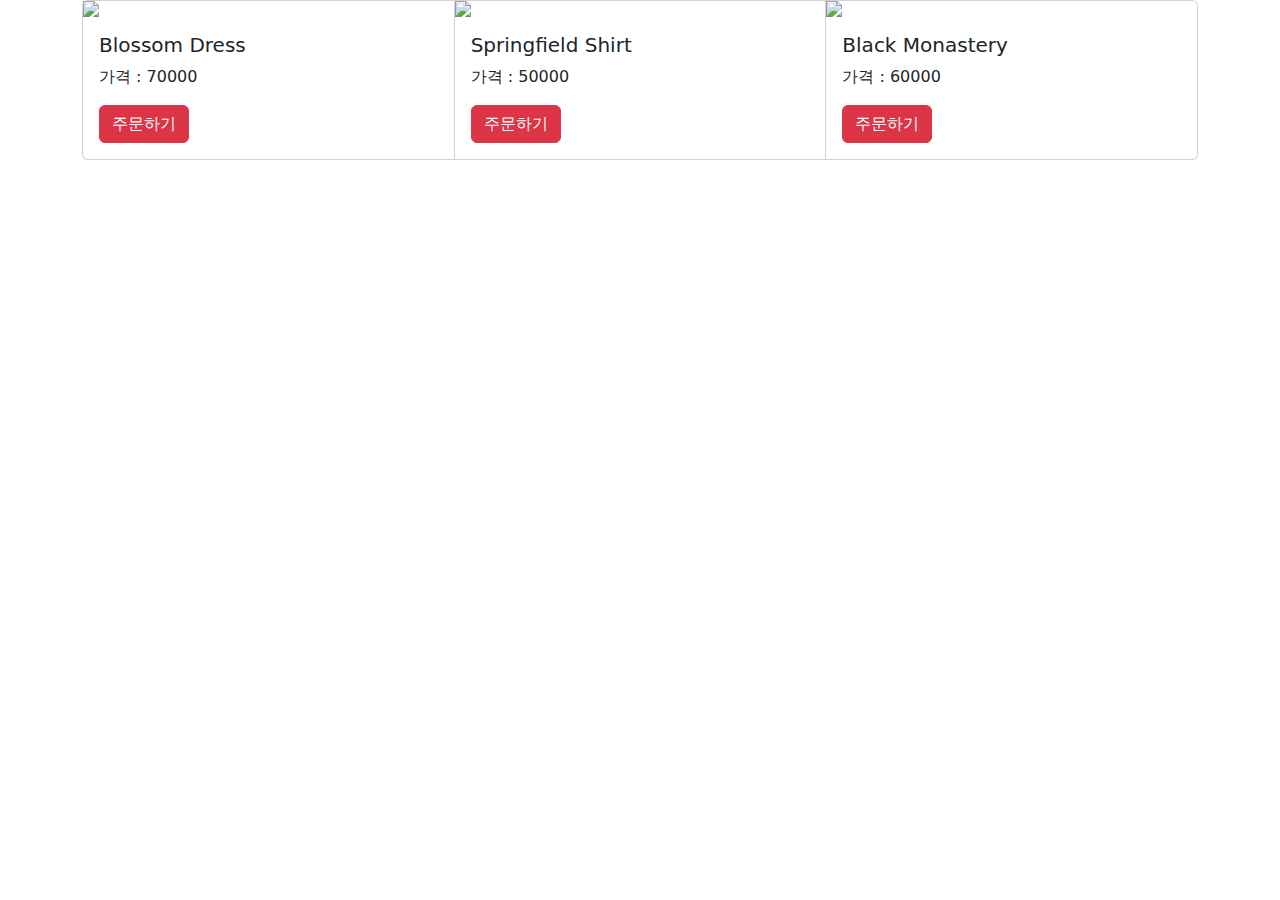
==== list.html @ 208f3b7a "re-first commit" ====
<!DOCTYPE html>
<html lang="ko">

<head>
    <meta charset="UTF-8">
    <meta name="viewport" content="width=device-width, initial-scale=1.0">
    <title>리스트</title>
    <link href="https://cdn.jsdelivr.net/npm/bootstrap@5.3.3/dist/css/bootstrap.min.css" rel="stylesheet"
        integrity="sha384-QWTKZyjpPEjISv5WaRU9OFeRpok6YctnYmDr5pNlyT2bRjXh0JMhjY6hW+ALEwIH" crossorigin="anonymous">
    <script src="https://cdn.jsdelivr.net/npm/bootstrap@5.3.3/dist/js/bootstrap.bundle.min.js"
        integrity="sha384-YvpcrYf0tY3lHB60NNkmXc5s9fDVZLESaAA55NDzOxhy9GkcIdslK1eN7N6jIeHz"
        crossorigin="anonymous"></script>

</head>

<body>

    <div class="card-group container">
        <div class="card">
            <img src="https://via.placeholder.com/600">
            <div class="card-body">
                <h5 class="product-name">Card title</h5>
                <p>가격 : <span class="product-price">40000</span></p>
                <button class="btn btn-danger">주문하기</button>
            </div>
        </div>
        <div class="card">
            <img src="https://via.placeholder.com/600">
            <div class="card-body">
                <h5 class="product-name">Card title</h5>
                <p>가격 : <span class="product-price">70000</span></p>
                <button class="btn btn-danger">주문하기</button>
            </div>
        </div>
        <div class="card">
            <img src="https://via.placeholder.com/600">
            <div class="card-body">
                <h5 class="product-name">Card title</h5>
                <p>가격 : <span class="product-price">70000</span></p>
                <button class="btn btn-danger">주문하기</button>
            </div>
        </div>
    </div>

    <script>

        fetch('https://codingapple1.github.io/price.json').then(res => res.json())
        .then(function(data){
            console.log(data)
          })
          .catch(function(error){
            console.log('실패함')
          });



        var products = [
            { id: 0, price: 70000, title: 'Blossom Dress' },
            { id: 1, price: 50000, title: 'Springfield Shirt' },
            { id: 2, price: 60000, title: 'Black Monastery' }
        ];

        for(let i=0; i<3; i++){
            document.querySelectorAll('.product-name')[i].innerHTML = products[i].title;
            document.querySelectorAll('.product-price')[i].innerHTML = products[i].price;
        }


        // document.querySelectorAll('.product-name')[0].innerHTML = products[0].title;
        // document.querySelectorAll('.product-name')[1].innerHTML = products[1].title;
        // document.querySelectorAll('.product-name')[2].innerHTML = products[2].title;
        
        // document.querySelectorAll('.product-price')[0].innerHTML = products[0].price;
        // document.querySelectorAll('.product-price')[1].innerHTML = products[1].price;
        // document.querySelectorAll('.product-price')[2].innerHTML = products[2].price;

    </script>


    <!-- 부트스트랩 -->
    <script src="https://cdn.jsdelivr.net/npm/@popperjs/core@2.11.8/dist/umd/popper.min.js"
        integrity="sha384-I7E8VVD/ismYTF4hNIPjVp/Zjvgyol6VFvRkX/vR+Vc4jQkC+hVqc2pM8ODewa9r"
        crossorigin="anonymous"></script>
    <script src="https://cdn.jsdelivr.net/npm/bootstrap@5.3.3/dist/js/bootstrap.min.js"
        integrity="sha384-0pUGZvbkm6XF6gxjEnlmuGrJXVbNuzT9qBBavbLwCsOGabYfZo0T0to5eqruptLy"
        crossorigin="anonymous"></script>
</body>

</html>
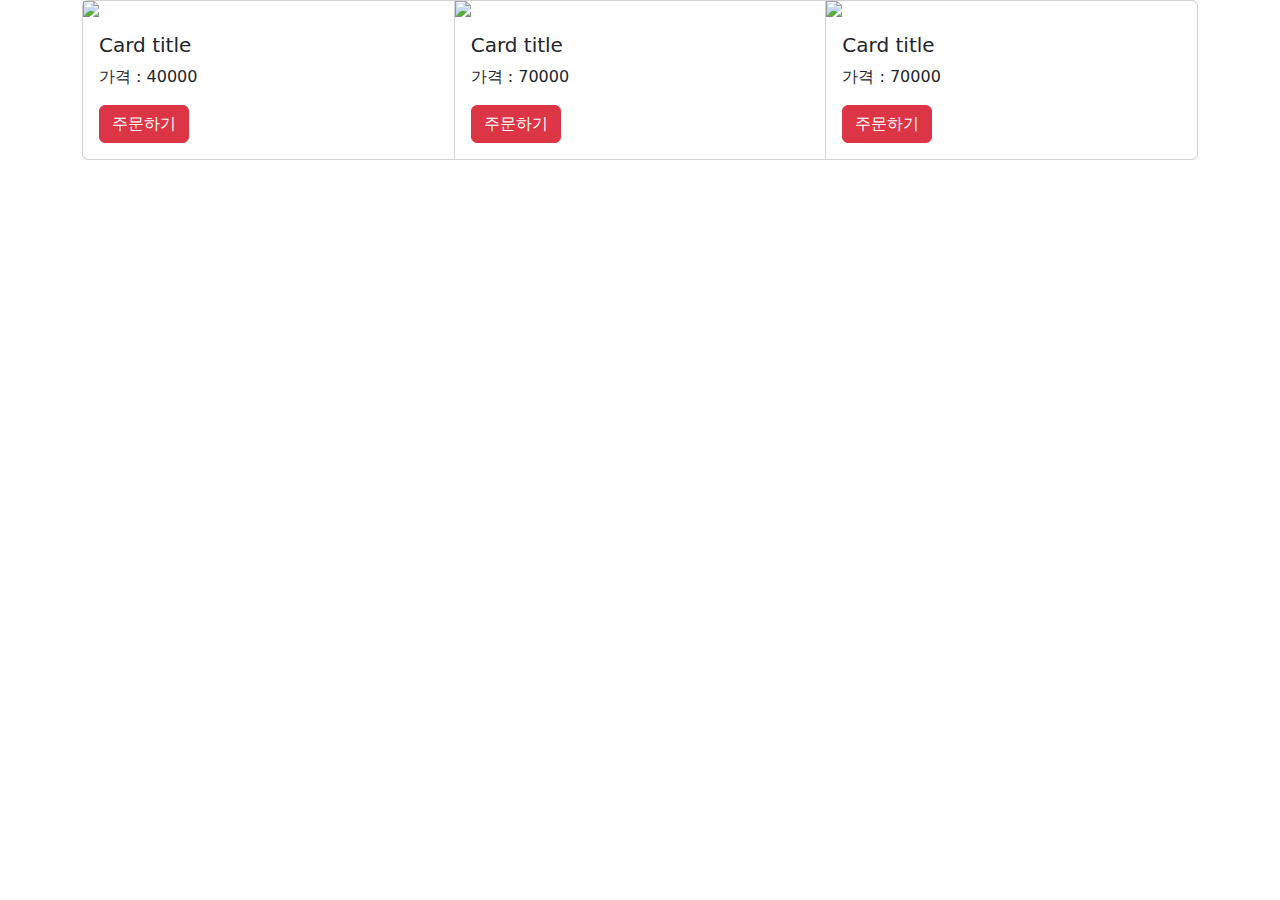
==== commit 54f057f3: "forEach 문법 사용해서 데이터 불러오기" ====
--- a/list.html
+++ b/list.html
@@ -44,7 +44,8 @@
 
     <script>
 
-        fetch('https://codingapple1.github.io/price.json').then(res => res.json())
+        fetch('https://codingapple1.github.io/price.json')
+        .then(res => res.json())
         .then(function(data){
             console.log(data)
           })
@@ -52,7 +53,7 @@
             console.log('실패함')
           });
 
-
+          
 
         var products = [
             { id: 0, price: 70000, title: 'Blossom Dress' },
@@ -60,10 +61,14 @@
             { id: 2, price: 60000, title: 'Black Monastery' }
         ];
 
-        for(let i=0; i<3; i++){
-            document.querySelectorAll('.product-name')[i].innerHTML = products[i].title;
-            document.querySelectorAll('.product-price')[i].innerHTML = products[i].price;
-        }
+        products.sort(function(a,b){
+            return a - b
+        })
+
+        // for(let i=0; i<3; i++){
+        //     document.querySelectorAll('.product-name')[i].innerHTML = products[i].title;
+        //     document.querySelectorAll('.product-price')[i].innerHTML = products[i].price;
+        // }
 
 
         // document.querySelectorAll('.product-name')[0].innerHTML = products[0].title;
